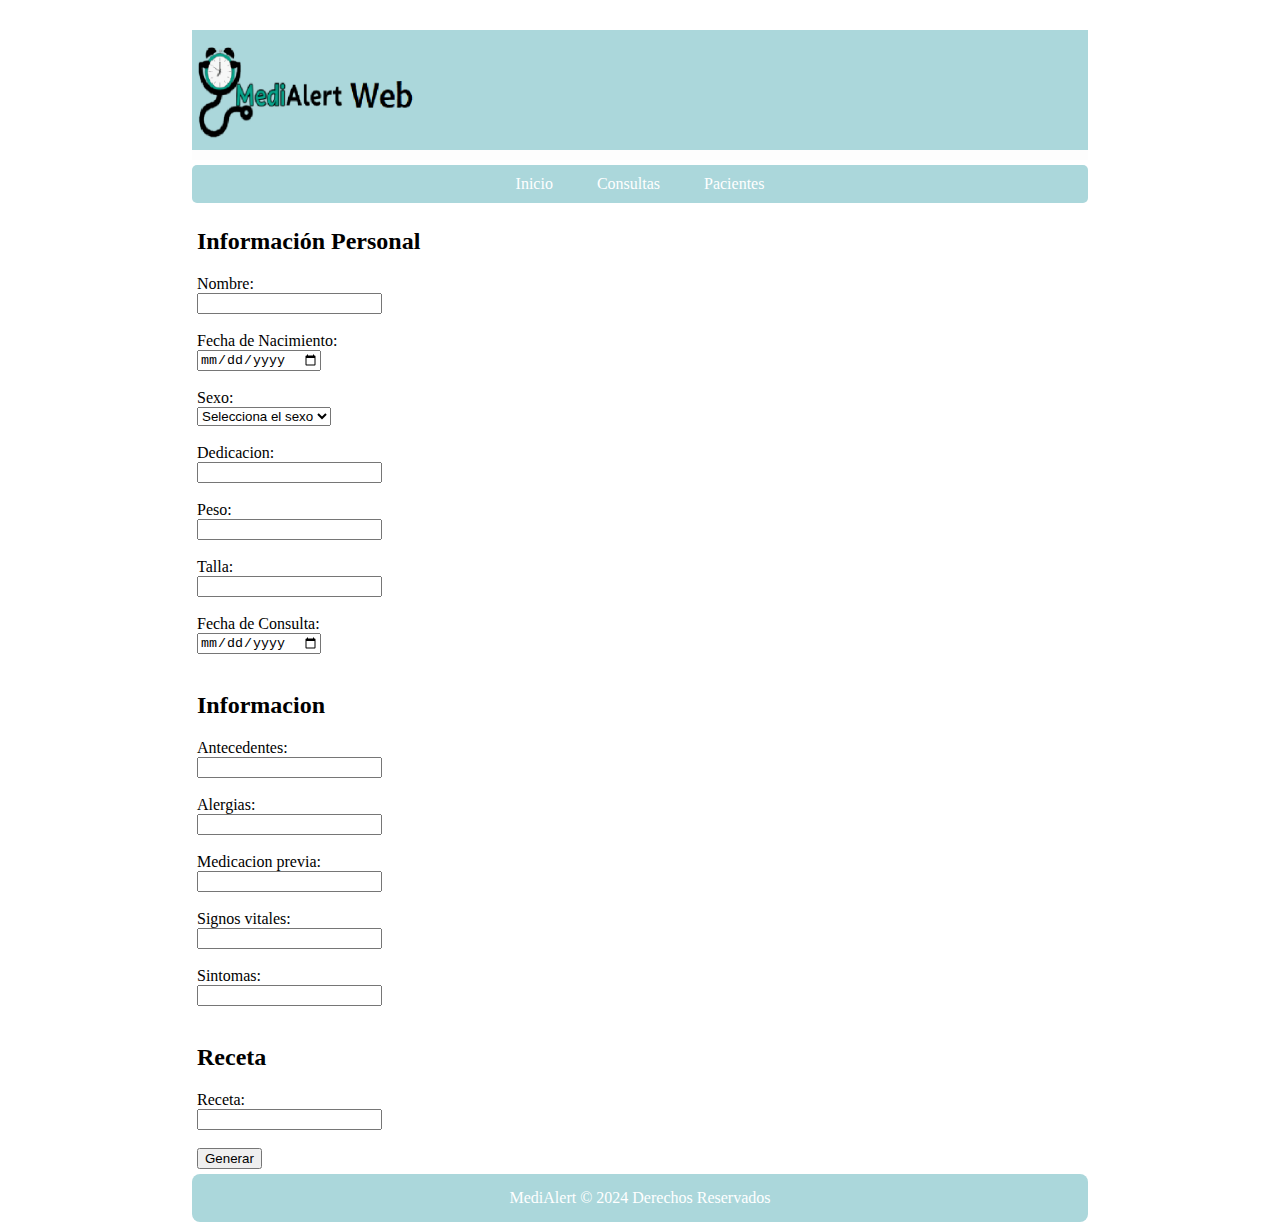
==== MediAlert Web/HTML/PaginaConsulta.html @ afbd36b9 "Pagina Web de MediAlert" ====
<!DOCTYPE html> <!--EXAMEN PRACTICO RODRIGUEZ NORIEGA JOSE RAMON 12:00-13:00-->
<head>
    <meta charset="UTF-8">
    <meta name="viewport" content="width=device-width, initial-scale=1.0">
    <title>
        Consulta
    </title>
    <link rel="stylesheet" href="../css/estilos.css">
</head>

<body id="body">
     <!-- Cabecera con imagen -->
     <div id="header">
        <img id="logo" src="../imagenes/LogoWeb.png" alt="MediAlert">
    </div>

    <!-- Menú de opciones -->
    <nav>
        <a href="PaginaPrincipal.html" class="menu">Inicio</a>
        <a href="Consultas.html" class="menu">Consultas</a>
        <a href="Pacientes.html" class="menu">Pacientes</a>
    </nav>

    <!-- Contenido principal de medio-->
     <div id="consulta">
        <h2>Información Personal</h2>
    <form method="post">
        <!-- Campo para el nombre -->
        <label for="nombre">Nombre:</label><br>
        <input type="text" id="nombre" name="nombre" required><br><br>

        <!-- Campo para la fecha de nacimiento -->
        <label for="fecha_nacimiento">Fecha de Nacimiento:</label><br>
        <input type="date" id="fecha_nacimiento" name="fecha_nacimiento" required><br><br>

        <!-- Campo para seleccionar el sexo -->
        <label for="sexo">Sexo:</label><br>
        <select id="sexo" name="sexo" required>
            <option value="">Selecciona el sexo</option>
            <option value="masculino">Masculino</option>
            <option value="femenino">Femenino</option>
            <option value="otro">Otro</option>
        </select><br><br>
        
        <!-- Campo para Dedicacion -->
        <label for="nombre">Dedicacion:</label><br>
        <input type="text" id="dedicacion" name="dedicacion" required><br><br>

        <!-- Campo para peso -->
        <label for="nombre">Peso:</label><br>
        <input type="text" id="peso" name="peso" required><br><br>
        
        <!-- Campo para talla -->
        <label for="nombre">Talla:</label><br>
        <input type="text" id="talla" name="talla" required><br><br>
        
        <!-- Campo para la fecha de consulta -->
        <label for="fecha_consulta">Fecha de Consulta:</label><br>
        <input type="date" id="fecha_consulta" name="fecha_consulta" required><br><br>

        <h2>Informacion</h2>

        <!-- Campo para antecedentes -->
        <label for="nombre">Antecedentes:</label><br>
        <input type="text" id="antecedentes" name="antecedentes" required><br><br>

        <!-- Campo para alergias -->
        <label for="nombre">Alergias:</label><br>
        <input type="text" id="alergias" name="alergias" required><br><br>
        
        <!-- Campo para medicacion previa -->
        <label for="nombre">Medicacion previa:</label><br>
        <input type="text" id="mediprev" name="mediprev" required><br><br>
        
        <!-- Campo para signos vitales -->
        <label for="nombre">Signos vitales:</label><br>
        <input type="text" id="SignVit" name="SignVit" required><br><br>
        
        <!-- Campo para sintomas -->
        <label for="nombre">Sintomas:</label><br>
        <input type="text" id="sintomas" name="sintomas" required><br><br>
        
        <h2>Receta</h2>

        <!-- Campo para receta -->
        <label for="nombre">Receta:</label><br>
        <input type="text" id="receta" name="receta" required><br><br>


        <!-- Botón de envío -->
        <input type="submit" value="Generar">
    </form>
    </div>

    <!-- Pie de página -->
    <div id="footer">
        <p>
            MediAlert © 2024 Derechos Reservados
        </p>
    </div>
</body>

</html>
---- MediAlert Web/css/estilos.css ----
/* Estilos CSS para el imagen de cabecera */
#header {
    background-image: url('../imagenes/resplandor.png');
    background-color: #fdfdfd;
    background-size: auto;
    margin: 5px 0px;
    height: 130px;
    margin-top: 30px;
    
}
#logo {
    align-items: start;
    height: 120px;
    width: -webkit-fill-available;
}
body {
    background-color: #ffffff;
    display: flex;
    flex-direction: column;
    justify-content: flex-start;
    height: auto;
    margin: 0px 15%;
    overflow: scroll;
    padding-bottom: 10px;
}
.menu{
    color: #ffffff;
}
/* Estilos CSS para el pie de página */
#footer {
    background-color: #ABD7DB;
    text-align: center;
    width: 100%;
	color: #ffffff;
    margin: 0px 0px;
    border-radius: 8px;
    display: flex;
    flex-direction: column;
    justify-content: center;
    padding: 15px 0px;
}
#footer p {
    margin: 0;
}

/* Estilos CSS para el menú */
nav {
    text-align: center;
    background-color: #ABD7DB;
    color: white;
    padding: 10px 0;
    border-radius: 5px;
}
nav a {
    text-decoration: none;
    color: white;
    padding: 10px 20px;
}

#consulta {
    border-radius: 8px;
    background-color: #ffffffbd;
    margin: 5px 5px
}
#consulta #modulo {
    padding: 0px 10px;
    display: flex;
    flex-direction: column;
    align-items: center;
    color: #000000;
    font-family: Arial, Helvetica, sans-serif;
    text-align: justify;
    margin-bottom: 20px;
}

/* Estilos CSS para el contenido principal */
.content {
    text-align: center;
    padding: 0px 0;
    background-color: #ffffff;
    margin-top: 50px;
    margin: 5px 0px;
    border-radius: 5px;
}
.botonesheader{
	background-color: black;
	color: white;
	border: none; /* Elimina el borde del botón si lo hay */
    padding: 5px 5px; /* Ajusta el relleno del botón según sea necesario */
    border-radius: 5px;
}

#division{
	margin: 5;
}

#botonVerMas {
    display: flex;
    justify-content: center;
    align-items: center;
}

#info{
    width: -webkit-fill-available;
}
#video{
    height: 160px;
    width: 280px;
    border: 5px solid #2E8200;
    background-color: #DAEF86;
}
#video::poster {
    width: 10px; /* Ancho del póster igual al del video */
    height: 10px; /* Altura automática para mantener la proporción */
    background-color: #DAEF86;
}
#portadaCombustion{
    position: absolute;
    width: 100%;
    height: 100%;
}
#imagen {
    height: fit-content;
    width: 250px;
    border: 5px solid #2E8200;
}
#imagenRedonda {
    border-radius: 50%; 
    height: 240px; 
    width: 240px;
    margin-bottom: 5px;
    border: 5px solid #2E8200;
}
.titulo{
    font-size: x-large;
    font-family: Arial, Helvetica, sans-serif;
}
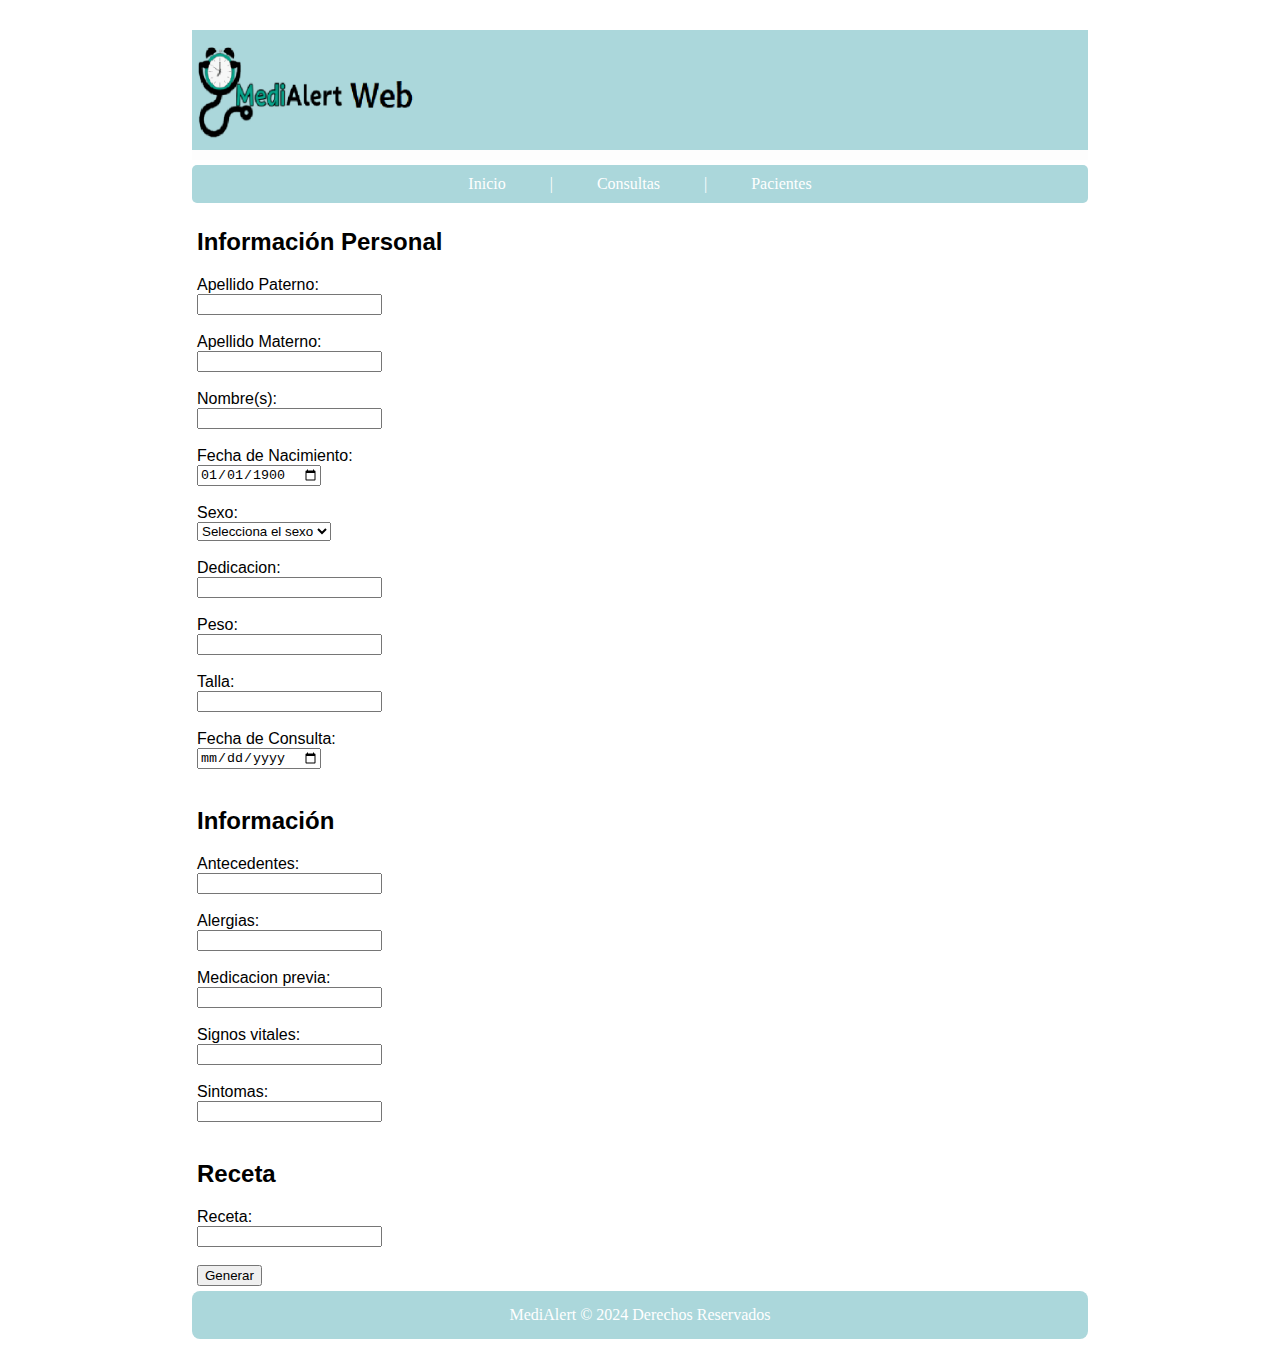
==== commit 922bee80: "Consulta: Agregacion de apellidos, cambio de fuentes" ====
--- a/MediAlert Web/HTML/PaginaConsulta.html
+++ b/MediAlert Web/HTML/PaginaConsulta.html
@@ -17,7 +17,9 @@
     <!-- Menú de opciones -->
     <nav>
         <a href="PaginaPrincipal.html" class="menu">Inicio</a>
+        <a>|</a>
         <a href="Consultas.html" class="menu">Consultas</a>
+        <a>|</a>
         <a href="Pacientes.html" class="menu">Pacientes</a>
     </nav>
 
@@ -26,12 +28,19 @@
         <h2>Información Personal</h2>
     <form method="post">
         <!-- Campo para el nombre -->
-        <label for="nombre">Nombre:</label><br>
+        <label for="nombre">Apellido Paterno:</label><br>
+        <input type="text" id="apePat" name="apellido_paterno" required><br><br>
+
+        <label for="nombre">Apellido Materno:</label><br>
+        <input type="text" id="apeMat" name="apellido_materno" required><br><br>
+
+        <!-- Campo para el nombre -->
+        <label for="nombre">Nombre(s):</label><br>
         <input type="text" id="nombre" name="nombre" required><br><br>
 
         <!-- Campo para la fecha de nacimiento -->
         <label for="fecha_nacimiento">Fecha de Nacimiento:</label><br>
-        <input type="date" id="fecha_nacimiento" name="fecha_nacimiento" required><br><br>
+        <input type="date" id="fecha_nacimiento" name="fecha_nacimiento" value="1900-01-01" required><br><br>
 
         <!-- Campo para seleccionar el sexo -->
         <label for="sexo">Sexo:</label><br>
@@ -58,7 +67,7 @@
         <label for="fecha_consulta">Fecha de Consulta:</label><br>
         <input type="date" id="fecha_consulta" name="fecha_consulta" required><br><br>
 
-        <h2>Informacion</h2>
+        <h2>Información</h2>
 
         <!-- Campo para antecedentes -->
         <label for="nombre">Antecedentes:</label><br>
--- a/MediAlert Web/css/estilos.css
+++ b/MediAlert Web/css/estilos.css
@@ -60,7 +60,8 @@
 #consulta {
     border-radius: 8px;
     background-color: #ffffffbd;
-    margin: 5px 5px
+    margin: 5px 5px;
+    font-family: Arial;
 }
 #consulta #modulo {
     padding: 0px 10px;
@@ -68,7 +69,7 @@
     flex-direction: column;
     align-items: center;
     color: #000000;
-    font-family: Arial, Helvetica, sans-serif;
+    font-family: Arial;
     text-align: justify;
     margin-bottom: 20px;
 }
@@ -103,35 +104,8 @@
 #info{
     width: -webkit-fill-available;
 }
-#video{
-    height: 160px;
-    width: 280px;
-    border: 5px solid #2E8200;
-    background-color: #DAEF86;
-}
-#video::poster {
-    width: 10px; /* Ancho del póster igual al del video */
-    height: 10px; /* Altura automática para mantener la proporción */
-    background-color: #DAEF86;
-}
-#portadaCombustion{
-    position: absolute;
-    width: 100%;
-    height: 100%;
-}
-#imagen {
-    height: fit-content;
-    width: 250px;
-    border: 5px solid #2E8200;
-}
-#imagenRedonda {
-    border-radius: 50%; 
-    height: 240px; 
-    width: 240px;
-    margin-bottom: 5px;
-    border: 5px solid #2E8200;
-}
+
 .titulo{
     font-size: x-large;
-    font-family: Arial, Helvetica, sans-serif;
-}+    font-family: Arial;
+}
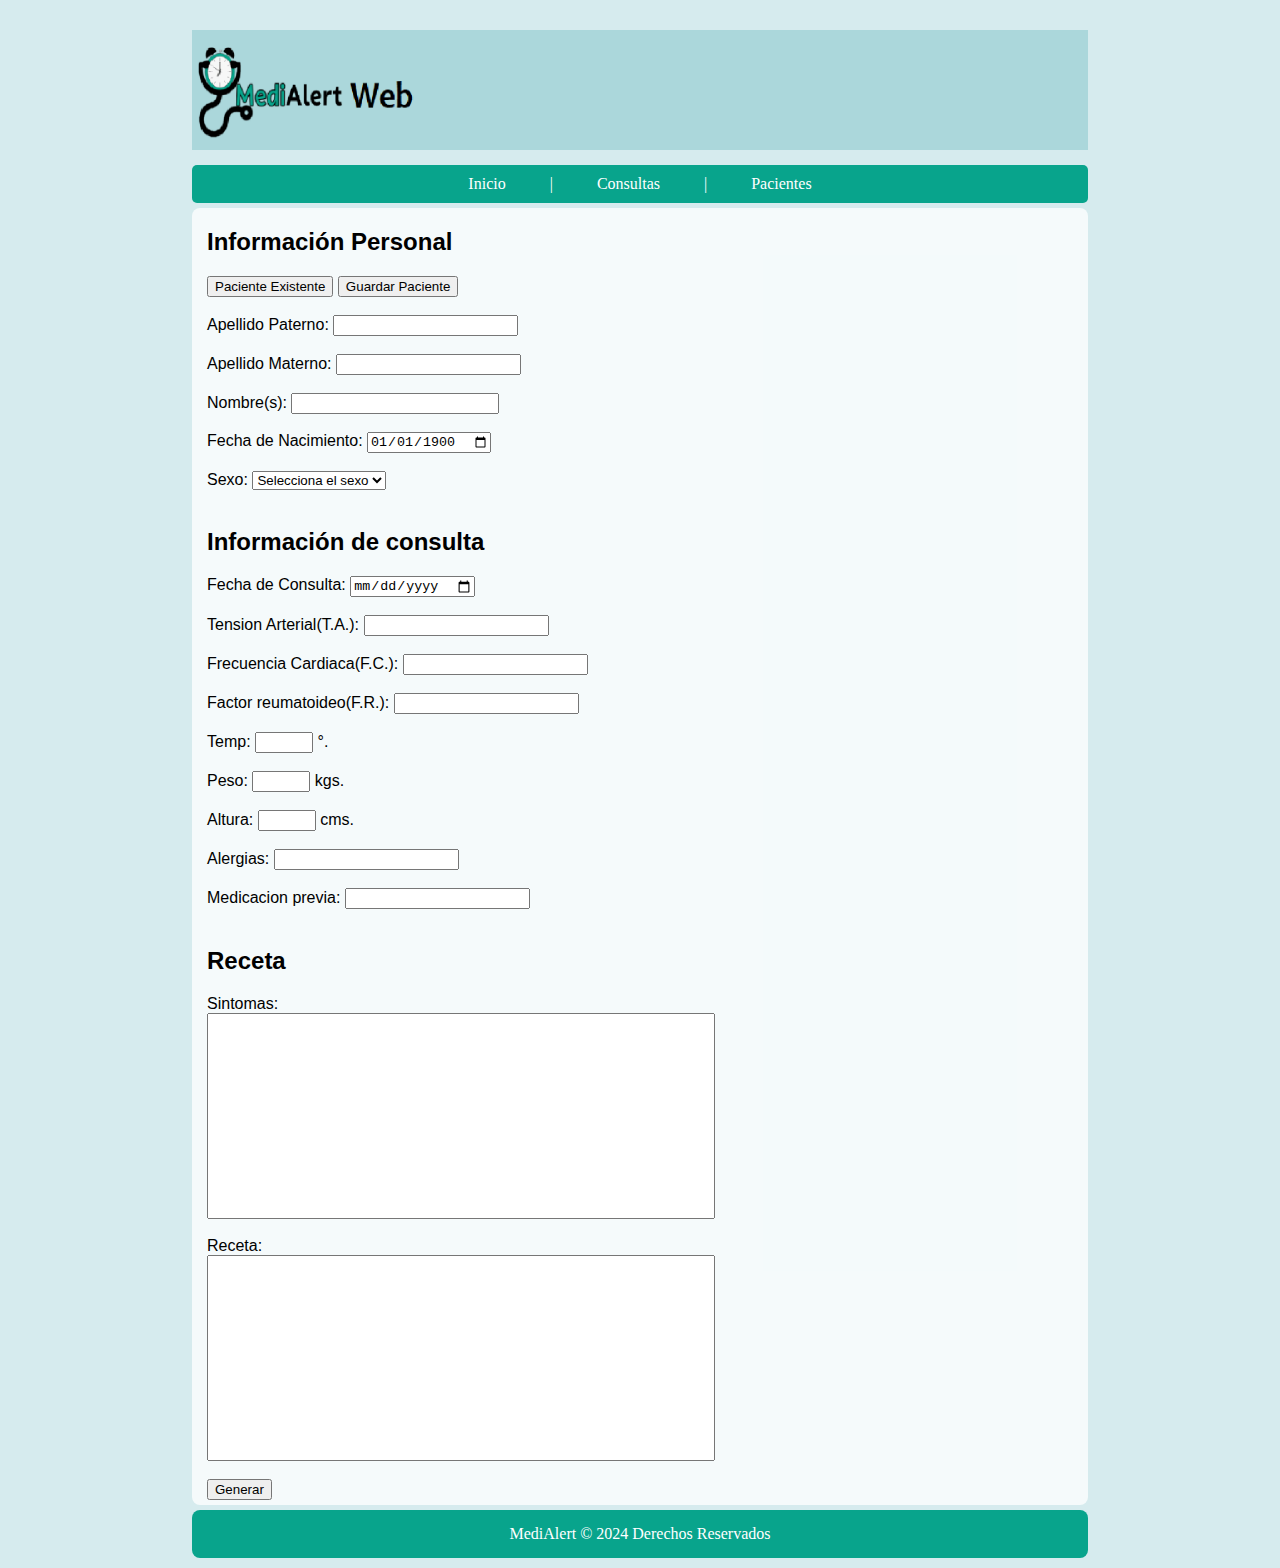
==== commit 933d532c: "Edicion de pagina Web- consulta con ams campos y principal con tabla de pacientes" ====
--- a/MediAlert Web/HTML/PaginaConsulta.html
+++ b/MediAlert Web/HTML/PaginaConsulta.html
@@ -25,25 +25,31 @@
 
     <!-- Contenido principal de medio-->
      <div id="consulta">
+        
+    <form method="post" id="form">
         <h2>Información Personal</h2>
-    <form method="post">
+        <!-- Botones de pacientes-->
+        <button type="button" class="boton">Paciente Existente</button>
+        <button type="button" class="boton">Guardar Paciente</button>
+        
+        <br><br>
         <!-- Campo para el nombre -->
-        <label for="nombre">Apellido Paterno:</label><br>
+        <label for="nombre">Apellido Paterno:</label>
         <input type="text" id="apePat" name="apellido_paterno" required><br><br>
 
-        <label for="nombre">Apellido Materno:</label><br>
+        <label for="nombre">Apellido Materno:</label>
         <input type="text" id="apeMat" name="apellido_materno" required><br><br>
 
         <!-- Campo para el nombre -->
-        <label for="nombre">Nombre(s):</label><br>
+        <label for="nombre">Nombre(s):</label>
         <input type="text" id="nombre" name="nombre" required><br><br>
 
         <!-- Campo para la fecha de nacimiento -->
-        <label for="fecha_nacimiento">Fecha de Nacimiento:</label><br>
+        <label for="fecha_nacimiento">Fecha de Nacimiento:</label>
         <input type="date" id="fecha_nacimiento" name="fecha_nacimiento" value="1900-01-01" required><br><br>
 
         <!-- Campo para seleccionar el sexo -->
-        <label for="sexo">Sexo:</label><br>
+        <label for="sexo">Sexo:</label>
         <select id="sexo" name="sexo" required>
             <option value="">Selecciona el sexo</option>
             <option value="masculino">Masculino</option>
@@ -51,46 +57,58 @@
             <option value="otro">Otro</option>
         </select><br><br>
         
-        <!-- Campo para Dedicacion -->
-        <label for="nombre">Dedicacion:</label><br>
-        <input type="text" id="dedicacion" name="dedicacion" required><br><br>
+        <h2>Información de consulta</h2>
+
+        <!-- Campo para la fecha de consulta -->
+        <label for="fecha_consulta">Fecha de Consulta:</label>
+        <input type="date" id="fecha_consulta" name="fecha_consulta" required><br><br>
+
+        <!-- Campo para Tension arterial -->
+        <label for="nombre">Tension Arterial(T.A.):</label>
+        <input type="text" id="ta" name="ta" required><br><br>
+
+        <!-- Campo para Frecuencia Cardiaca -->
+        <label for="nombre">Frecuencia Cardiaca(F.C.):</label>
+        <input type="text" id="fc" name="fc" required><br><br>  
+
+        <!-- Campo para Factor reumatoideo -->
+        <label for="nombre">Factor reumatoideo(F.R.):</label>
+        <input type="text" id="fr" name="fr" required><br><br>
+
+        <!-- Campo para temperatura -->
+        <label for="nombre">Temp:</label>
+        <input type="text" id="peso" name="temp" required>
+        <label> °. </label><br><br>
 
         <!-- Campo para peso -->
-        <label for="nombre">Peso:</label><br>
-        <input type="text" id="peso" name="peso" required><br><br>
+        <label for="nombre">Peso:</label>
+        <input type="text" id="peso" name="peso" required>
+        <label> kgs. </label><br><br>
         
         <!-- Campo para talla -->
-        <label for="nombre">Talla:</label><br>
-        <input type="text" id="talla" name="talla" required><br><br>
-        
-        <!-- Campo para la fecha de consulta -->
-        <label for="fecha_consulta">Fecha de Consulta:</label><br>
-        <input type="date" id="fecha_consulta" name="fecha_consulta" required><br><br>
-
-        <h2>Información</h2>
-
-        <!-- Campo para antecedentes -->
-        <label for="nombre">Antecedentes:</label><br>
-        <input type="text" id="antecedentes" name="antecedentes" required><br><br>
-
+        <label for="nombre">Altura:</label>
+        <input type="text" id="talla" name="talla" required>
+        <label> cms. </label><br><br>
+                
         <!-- Campo para alergias -->
-        <label for="nombre">Alergias:</label><br>
+        <label for="nombre">Alergias:</label>
         <input type="text" id="alergias" name="alergias" required><br><br>
         
         <!-- Campo para medicacion previa -->
-        <label for="nombre">Medicacion previa:</label><br>
+        <label for="nombre">Medicacion previa:</label>
         <input type="text" id="mediprev" name="mediprev" required><br><br>
         
-        <!-- Campo para signos vitales -->
-        <label for="nombre">Signos vitales:</label><br>
+        <!-- Campo para signos vitales 
+        <label for="nombre">Signos vitales:</label>
         <input type="text" id="SignVit" name="SignVit" required><br><br>
+         -->
+
         
+        <h2>Receta</h2>
         <!-- Campo para sintomas -->
         <label for="nombre">Sintomas:</label><br>
         <input type="text" id="sintomas" name="sintomas" required><br><br>
         
-        <h2>Receta</h2>
-
         <!-- Campo para receta -->
         <label for="nombre">Receta:</label><br>
         <input type="text" id="receta" name="receta" required><br><br>
--- a/MediAlert Web/css/estilos.css
+++ b/MediAlert Web/css/estilos.css
@@ -1,7 +1,7 @@
 /* Estilos CSS para el imagen de cabecera */
 #header {
     background-image: url('../imagenes/resplandor.png');
-    background-color: #fdfdfd;
+    background-color: #D6EBEE;
     background-size: auto;
     margin: 5px 0px;
     height: 130px;
@@ -14,7 +14,7 @@
     width: -webkit-fill-available;
 }
 body {
-    background-color: #ffffff;
+    background-color: #D6EBEE;
     display: flex;
     flex-direction: column;
     justify-content: flex-start;
@@ -28,7 +28,7 @@
 }
 /* Estilos CSS para el pie de página */
 #footer {
-    background-color: #ABD7DB;
+    background-color: #08A48C;
     text-align: center;
     width: 100%;
 	color: #ffffff;
@@ -46,7 +46,7 @@
 /* Estilos CSS para el menú */
 nav {
     text-align: center;
-    background-color: #ABD7DB;
+    background-color: #08A48C;
     color: white;
     padding: 10px 0;
     border-radius: 5px;
@@ -60,7 +60,7 @@
 #consulta {
     border-radius: 8px;
     background-color: #ffffffbd;
-    margin: 5px 5px;
+    margin: 5px 0;
     font-family: Arial;
 }
 #consulta #modulo {
@@ -109,3 +109,30 @@
     font-size: x-large;
     font-family: Arial;
 }
+#nombre{
+    width: 200px; /* Ajusta el ancho */
+}
+#peso{
+    width: 50px;
+}
+#talla{
+    width: 50px;
+}
+#sintomas{
+    width: 500px;
+    height: 200px;
+}
+#receta{
+    width: 500px;
+    height: 200px;
+}
+#form{
+    margin: 0 15px
+     5px;
+    margin-right: auto;
+}
+/*
+Verde Claro: #ABD7DA
+Verde Fuerte: #08A48C
+Verde Blanco: #D6EBEE
+*/